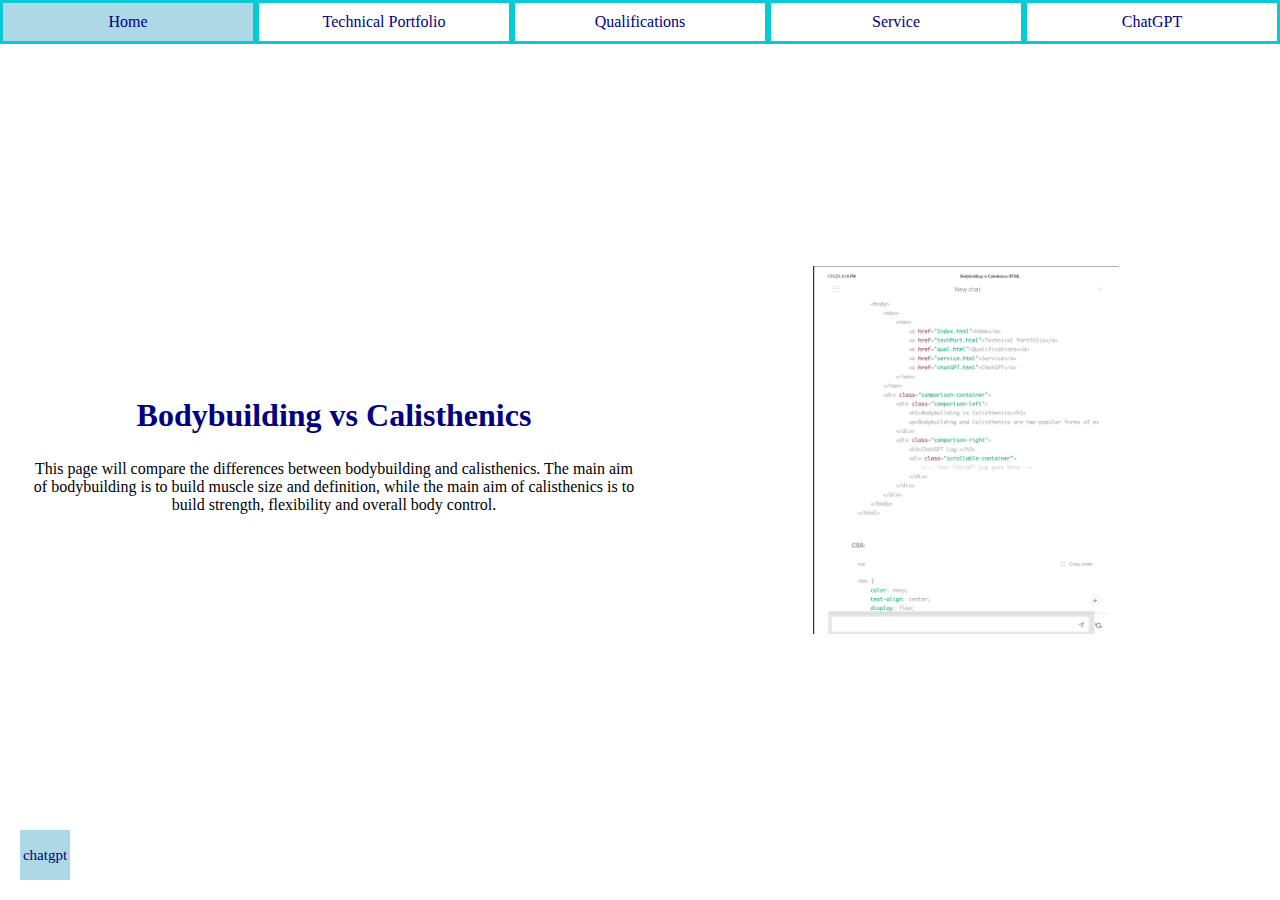
==== InitialDesign/chatGPT.html @ 6e24aabf "Initial Commit" ====
<html>
    <head>
        <title>ChatGPT</title>
        <link rel=stylesheet type=text/css href="style.css">
    </head>
    <body>
        <nav>
            <nav>
                <a href="Index.html">Home</a>
                <a href="techPort.html">Technical Portfolio</a>
                <a href="qual.html">Qualifications</a>
                <a href="service.html">Service</a>
                <a href="chatGPT.html">ChatGPT</a>
            </nav>
        </nav>
        <div class="middle-container">
            <div class="left-container">
                <h2>Bodybuilding vs Calisthenics</h2>
                <p>This page will compare the differences between bodybuilding and calisthenics. The main aim of bodybuilding is to build muscle size and definition, while the main aim of calisthenics is to build strength, flexibility and overall body control.</p>
            </div>
            <div class="right-container">
                <img src="ChatGPT.png" style="width: 50%; height: auto" alt="Bodybuilding vs Calisthenics Comparison">
            </div>
        </div>
    </body>
    <div class="github-box">
        <a href="chat.openai.com" target="_blank">chatgpt</a>
      </div>
</html>
---- InitialDesign/style.css ----
nav {
    color: navy;
    text-align: center;
    display: flex;
    justify-content: space-between;
    align-items: center;
    width: 100%;
    position: absolute;
    top: 0;
    left: 0;
    z-index: 1;
}

nav a {
    color: navy;
    display: inline-block;
    text-align: center;
    padding: 10px 20px;
    margin: 0;
    border: 3px solid rgb(10, 201, 214);
    flex: 1;
    width: 100%;
    text-decoration: none;
    box-sizing: border-box;
}

nav a:active {
    color: black !important; 
}

nav a:hover {
    color:navy;
    background-color: lightblue; 
}
h1 {
    margin-top: 120px;
    text-align: center;
    font-size: 4em;
    color: navy
}

h2{
    /* margin-top: 120px; */
    text-align: center;
    font-size: 2em;
    color:navy
}
h3 {
    font-size: 20px;
    font-weight: bold;
    text-align: center;
    margin-bottom: 10px;
    color:navy;
}
h4 {
    font-size: 40px;
    font-weight: bold;
    text-align: center;
    margin-bottom: 10px;
    color:navy;
}

.box-container{
    display: flex;
    align-items: center;
    justify-content: center;
    position: absolute;
    bottom: 100px;
    width: 100%;
}
.box{
    background-color: lightblue;
    width: 15%;
    height: 15%; 
    margin: 0 10px;
}
.box p{
    color:navy;
    font-size: 20px;
    text-align: center;
    padding: 40px;
}

/*technical portfolio*/
.portfolio-container {
    display: flex;
    justify-content: space-between;
    align-items: center;
    height: 300px;
}
  
.title-container {
    width: 40%;
    padding: 20px;
    text-align: center;
}
.summary {
    overflow-wrap: break-word;
    word-wrap: break-word;
    -ms-word-break: break-all;
    word-break: break-word;
    -ms-hyphens: auto;
    -moz-hyphens: auto;
    -webkit-hyphens: auto;
    hyphens: auto;
}

.project-img {
    display: block;
    margin: 0 auto;
    margin-top: 375px;
    margin-right: 200px;
    width: 45%;
    text-align: right;
}
.me-img {
    display: block;
    margin: 0 auto;
    margin-top: 475px;
    margin-right: 200px;
    width: 40%;
    text-align: right;
}
  
img {
    width: 50%;
    height: 50%;
    object-fit: cover;
}

  /*Links*/
.github-box {
    position: fixed;
    bottom: 20px;
    left: 20px;
    width: 50px;
    height: 50px;
    background-color: lightblue;
    text-align: center;
    transition: all 0.5s ease;
    display: flex;
    justify-content: center;
    align-items: center;
    font-size: 15px;
}
  
.github-box:hover {
    width: 100px;
    height: 100px;
    font-size: 40px;
}
  
.github-box a {
    text-decoration: none;
    color: navy;
}
  
.link-container {
    display: flex;
    justify-content: center;
    align-items: center;
    margin-top: 50px;
    text-decoration: none;
    color: navy;
}

.link-box {
    width: 120px;
    height: 60px;
    background-color: lightblue;
    text-decoration: none;
    color: navy;
    display: flex;
    justify-content: center;
    align-items: center;
    font-size: 18px;
    margin: 10px;
    transition: all 0.5s ease-in-out;
    
}

.link-box:hover {
    transform: scale(1.1);
    font-size: 24px;
    color: navy;
}

.link-box a {
    text-decoration: none;
    color: navy;
}

/*ChatGPT*/
.middle-container {
    display: flex;
    align-items: center;
    justify-content: center;
    height: 100%;
}

.left-container {
    width: 50%;
    text-align: center;
    padding: 20px;
}

.right-container {
    width: 50%;
    text-align: center;
}
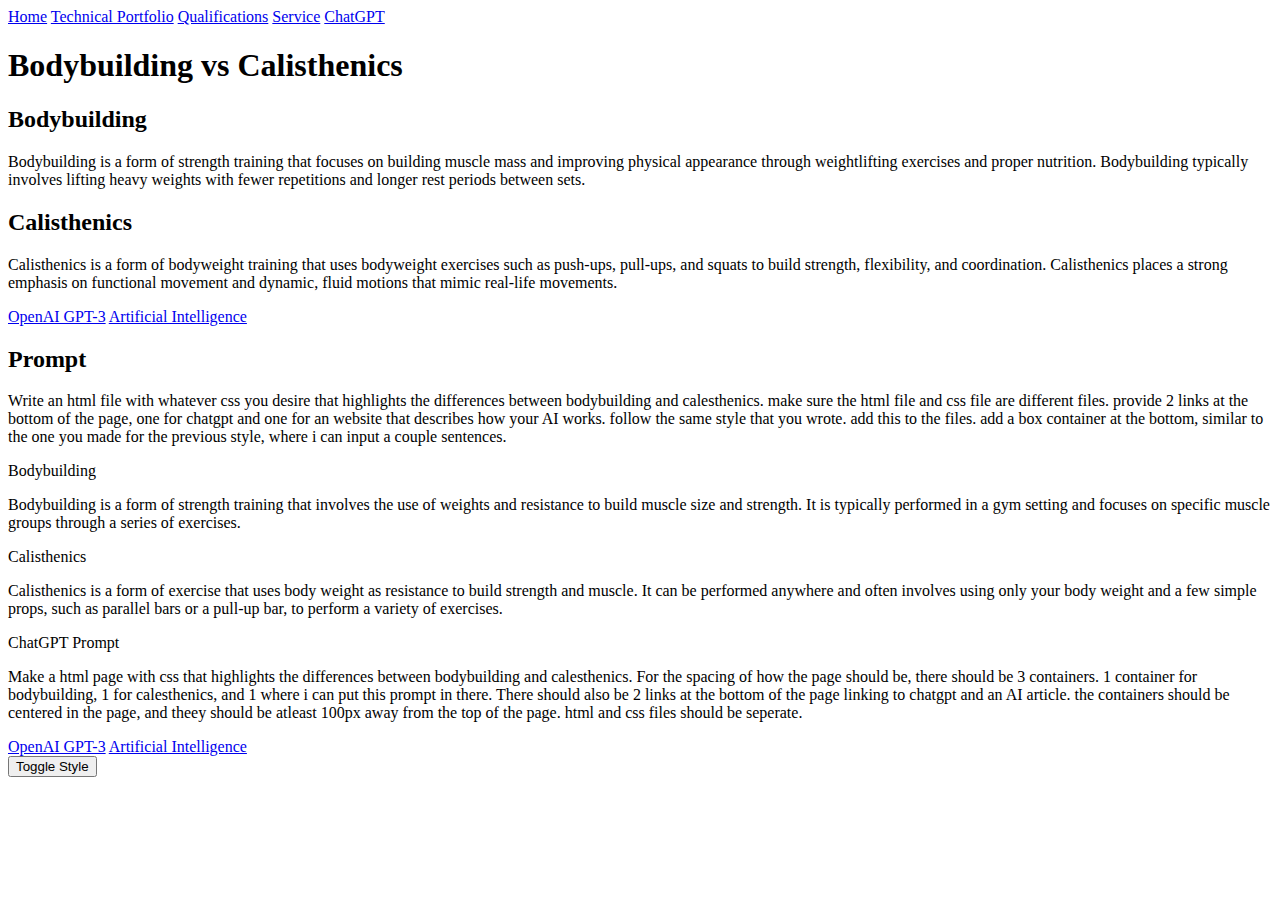
==== commit d23f4753: "Final Commit" ====
--- a/InitialDesign/chatGPT.html
+++ b/InitialDesign/chatGPT.html
@@ -1,29 +1,72 @@
+<!DOCTYPE html>
 <html>
-    <head>
-        <title>ChatGPT</title>
-        <link rel=stylesheet type=text/css href="style.css">
-    </head>
-    <body>
+<head>
+    <meta charset="UTF-8">
+    <meta name="viewport" content="width=device-width, initial-scale=1.0">
+    <link id="mainStyleSheet" rel="stylesheet" type="text/css" href="style2.css">
+  <title>ChatGPT</title>
+</head>
+<body>
+    <nav>
         <nav>
-            <nav>
-                <a href="Index.html">Home</a>
-                <a href="techPort.html">Technical Portfolio</a>
-                <a href="qual.html">Qualifications</a>
-                <a href="service.html">Service</a>
-                <a href="chatGPT.html">ChatGPT</a>
-            </nav>
+            <a href="index.html">Home</a>
+            <a href="techPort.html">Technical Portfolio</a>
+            <a href="qual.html">Qualifications</a>
+            <a href="service.html">Service</a>
+            <a href="chatGPT.html">ChatGPT</a>
         </nav>
-        <div class="middle-container">
-            <div class="left-container">
-                <h2>Bodybuilding vs Calisthenics</h2>
-                <p>This page will compare the differences between bodybuilding and calisthenics. The main aim of bodybuilding is to build muscle size and definition, while the main aim of calisthenics is to build strength, flexibility and overall body control.</p>
-            </div>
-            <div class="right-container">
-                <img src="ChatGPT.png" style="width: 50%; height: auto" alt="Bodybuilding vs Calisthenics Comparison">
-            </div>
-        </div>
-    </body>
-    <div class="github-box">
-        <a href="chat.openai.com" target="_blank">chatgpt</a>
-      </div>
+    </nav>
+  <header>
+    <h1>Bodybuilding vs Calisthenics</h1>
+  </header>
+
+  <section class="differences">
+    <div class="difference">
+      <h2 class="difference-title">Bodybuilding</h2>
+      <p class="difference-description">Bodybuilding is a form of strength training that focuses on building muscle mass and improving physical appearance through weightlifting exercises and proper nutrition. Bodybuilding typically involves lifting heavy weights with fewer repetitions and longer rest periods between sets.</p>
+    </div>
+
+    <div class="difference">
+      <h2 class="difference-title">Calisthenics</h2>
+      <p class="difference-description">Calisthenics is a form of bodyweight training that uses bodyweight exercises such as push-ups, pull-ups, and squats to build strength, flexibility, and coordination. Calisthenics places a strong emphasis on functional movement and dynamic, fluid motions that mimic real-life movements.</p>
+    </div>
+  </section>
+
+  <footer>
+    <div class="links">
+      <a href="https://chat.openai.com/" target="_blank">OpenAI GPT-3</a>
+      <a href="https://towardsdatascience.com/how-chatgpt-works-the-models-behind-the-bot-1ce5fca96286" target="_blank">Artificial Intelligence</a>
+    </div>
+    <div class="box-container">
+        <h2 class="difference-title">Prompt</h2>
+      <p class="box-content">Write an html file with whatever css you desire that highlights the differences between 
+          bodybuilding and calesthenics. make sure the html file and css file are different files. provide 2 links at the bottom of the page, one for chatgpt and one for an website that describes how your 
+          AI works. follow the same style that you wrote. add this to the files. add a box container at the bottom, similar to the one you made for the previous style, where i can input a couple sentences.</p>
+    </div>
+  </footer>
+  
+  <div class="bodybuilding-section">
+    <div class="title">Bodybuilding</div>
+    <p>Bodybuilding is a form of strength training that involves the use of weights and resistance to build muscle size and strength. It is typically performed in a gym setting and focuses on specific muscle groups through a series of exercises.</p>
+  </div>
+
+  <div class="calisthenics-section">
+    <div class="title">Calisthenics</div>
+    <p>Calisthenics is a form of exercise that uses body weight as resistance to build strength and muscle. It can be performed anywhere and often involves using only your body weight and a few simple props, such as parallel bars or a pull-up bar, to perform a variety of exercises.</p>
+  </div>
+
+  <div class="gptContainer">
+    <div class="title">ChatGPT Prompt</div>
+    <p>Make a html page with css that highlights the differences between bodybuilding and calesthenics. For the spacing of how the page should be, there should be 3 containers. 1 container for bodybuilding, 1 for calesthenics, and 1 where i can put this prompt in there. There should also be 2 links at the bottom of the page linking to chatgpt and an AI article. the containers should be centered in the page, and theey should be atleast 100px away from the top of the page. html and css files should be seperate.</p>
+  </div>
+  <div class="links2">
+    <a href="https://chat.openai.com/" target="_blank">OpenAI GPT-3</a>
+    <a href="https://towardsdatascience.com/how-chatgpt-works-the-models-behind-the-bot-1ce5fca96286" target="_blank">Artificial Intelligence</a>
+  </div>
+
+
+
+  <button class="togbutton" onclick="toggleStyleSheet()">Toggle Style</button>
+  <script src="func.js"></script>
+</body>
 </html>
--- a/InitialDesign/style2.css
+++ b/InitialDesign/style2.css
@@ -0,0 +1,573 @@
+button.togbutton {
+    background-color: #683B2B;
+    color: white;
+    padding: 10px 15px;
+    border-radius: 20px 0 0 20px;
+    cursor: pointer;
+    transition: all 0.3s ease-in-out;
+    position: absolute;
+    top: 50px;
+    right: 50px;
+    width: 75px;
+    height: 50px;
+    text-align: center;
+    font-size: 15px;
+  }
+  
+button.togbutton:hover {
+    background-color: white;
+    color: #D49E8D;
+    transform: scale(1.1);
+    box-shadow: 0 0 10px #D49E8D;
+}
+body{
+    background-color: #DED1BD;
+}
+nav {
+    color: #B08401;
+    text-align: center;
+    display: flex;
+    justify-content: center;
+    align-items: center;
+    width: 100%;
+    position: absolute;
+    top: 0;
+    left: 0;
+    z-index: 1;
+}
+
+nav a {
+    color: #B08401;
+    display: inline-block;
+    text-align: center;
+    padding: 10px 20px;
+    margin: 0;
+    text-decoration: none;
+    box-sizing: border-box;
+    background-color: #DED1BD; 
+    transition: all 0.5s ease-in-out;
+}
+
+nav a:active {
+    color: black !important; 
+}
+
+nav a:hover {
+    color: #B08401;
+    text-shadow: 0 0 10px #B08401;
+    font-size: 1.1em;
+}
+.s2container {
+    display: flex;
+    align-items: center;
+    justify-content: center;
+    position: absolute;
+    left: 25%;
+    top: 42%;
+    transform: translate(-50%, -50%);
+    color: #683B2B;
+    width: 25%;
+    height: 20%;
+}
+.s3container {
+    display: flex;
+    align-items: center;
+    justify-content: center;
+    position: absolute;
+    left: 50%;
+    top: 125%;
+    bottom: 20px;
+    transform: translate(-50%, -50%);
+    color: #683B2B;
+    width: 90%;
+    height: 58%;
+    border: solid #683B2B 2px;
+  }
+  
+.s3container:hover {
+    border: solid #683B2B 2px;
+    box-shadow: 0 0 10px #683B2B;
+}
+
+.s4container {
+    display: flex;
+    flex-direction: column;
+    align-items: center;
+    justify-content: center;
+    position: absolute;
+    left: 50%;
+    top: 50%;
+    transform: translate(-50%, -50%);
+    width: 43%;
+    height: 55%;
+    border: 5px solid #683B2B;
+}
+  
+.s4container img {
+    display: block;
+    margin-left: 270px;
+    width: 10%;
+    height: auto;
+    align-self: flex-start;
+    object-fit: contain;
+}
+  
+.s4container p {
+    margin-bottom: 10px;
+    text-align: center;
+}
+
+.s5container {
+    display: flex;
+    flex-direction: column;
+    align-items: center;
+    justify-content: center;
+    position: absolute;
+    left: 25%;
+    top: 50%;
+    transform: translate(-50%, -50%);
+    width: 30%;
+    height: 50%;
+    border: 5px solid #683B2B;
+  }
+  .s6container {
+    display: flex;
+    flex-direction: column;
+    align-items: center;
+    justify-content: center;
+    position: absolute;
+    left: 75%;
+    top: 50%;
+    transform: translate(-50%, -50%);
+    width: 30%;
+    height: 50%;
+    border: 5px solid #683B2B;
+  }
+
+.s7container {
+    display: flex;
+    flex-direction: column;
+    align-items: center;
+    justify-content: center;
+    position: absolute;
+    left: 50%;
+    top: 50%;
+    transform: translate(-50%, -50%);
+    width: 50%;
+    height: 65%;
+    border: 5px solid #683B2B;
+}
+  
+.s7container img {
+    display: block;
+    margin-left: 320px;
+    width: 10%;
+    height: auto;
+    align-self: flex-start;
+    object-fit: contain;
+    border: none;
+}
+  
+.s7container p {
+    margin-bottom: 10px;
+    text-align: center;
+}
+
+.box2{
+    display: flex;
+    flex-direction: column;
+    align-items: center;
+    justify-content: center;
+    position: absolute;
+    left: 45%;
+    top: 45%;
+    background-color: #683B2B;
+    width: 10%;
+    height: 10%; 
+    margin: 0 10px;
+    border: 3px solid #B08401;
+}
+.box2 p{
+    font-family: 'Comic Sans MS', sans-serif;
+    color:#FAF6F2;
+    font-size: 20px;
+    text-align: center;
+    padding: 40px;
+}
+.box2 a{
+    text-decoration:none;
+}
+.box2:hover {
+    transform: scale(1.1);
+    box-shadow: 0 0 10px #B08401;
+    border: 3px solid #B08401;
+    transition: all 0.5s ease-in-out;
+}
+
+.box3{
+    display: flex;
+    flex-direction: column;
+    align-items: center;
+    justify-content: center;
+    position: absolute;
+    left: 35%;
+    top: 85%;
+    background-color: #683B2B;
+    width: 10%;
+    height: 10%; 
+    margin: 0 10px;
+    border: 3px solid #B08401;
+}
+.box3 p{
+    font-family: 'Comic Sans MS', sans-serif;
+    color:#FAF6F2;
+    font-size: 20px;
+    text-align: center;
+    padding: 40px;
+}
+.box3 a{
+    text-decoration:none;
+}
+.box3:hover {
+    transform: scale(1.1);
+    box-shadow: 0 0 10px #B08401;
+    border: 3px solid #B08401;
+    transition: all 0.5s ease-in-out;
+}
+
+
+
+.box4{
+    display: flex;
+    flex-direction: column;
+    align-items: center;
+    justify-content: center;
+    position: absolute;
+    left: 52%;
+    top: 85%;
+    background-color: #683B2B;
+    width: 10%;
+    height: 10%; 
+    margin: 0 10px;
+    border: 3px solid #B08401;
+}
+.box4 p{
+    font-family: 'Comic Sans MS', sans-serif;
+    color:#FAF6F2;
+    font-size: 20px;
+    text-align: center;
+    padding: 40px;
+}
+.box4 a{
+    text-decoration:none;
+}
+.box4:hover {
+    transform: scale(1.1);
+    box-shadow: 0 0 10px #B08401;
+    border: 3px solid #B08401;
+    transition: all 0.5s ease-in-out;
+}
+
+
+.custom-text {
+    font-family: 'Comic Sans MS', sans-serif;
+    text-align: center;
+    font-size: 1.5em;
+    color: brown;
+}
+.custom2-text {
+    font-family: 'Comic Sans MS', sans-serif;
+    text-align: center;
+    font-size: 20px;
+    color: black;
+}
+
+.custom3-text {
+    font-family: 'Comic Sans MS', sans-serif;
+    text-align: center;
+    font-size: 20px;
+    color: brown;
+}
+.custom4-text {
+    font-family: 'Comic Sans MS', sans-serif;
+    text-align: center;
+    font-size: 20px;
+    color: #B08401;
+}
+
+.custom5-text {
+    font-family: 'Comic Sans MS', sans-serif;
+    text-align: center;
+    font-size: 15px;
+    color: brown;
+}
+.custom6-text {
+    font-weight: bold;
+    font-family: 'Comic Sans MS', sans-serif;
+    text-align: center;
+    font-size: 20px;
+    color: #B08401;
+}
+/*images*/
+.me2-img {
+    display: block;
+    margin-top: 75px;
+    margin-left: 750px;
+    width: 500px;
+    height: 500px;
+    text-align: right;
+    border: 5px solid #D49E8D;
+}
+.me2-img img {
+    width: 100%;
+    height: 100%;
+    object-fit: cover;
+    transition: all 0.3s ease-in-out;
+  }
+  
+img {
+    width: 20%;
+    height: 20%;
+    object-fit: cover;
+}
+
+
+/*Links*/
+#instagram3-logo {
+    position: absolute;
+    bottom: 76px;
+    right: 350px;
+    width: 40px;
+    height: 40px;
+}
+#linked2-logo {
+    position: absolute;
+    bottom: 76px;
+    right: 450px;
+    width: 40px;
+    height: 40px;
+}
+#git2-logo {
+    position: absolute;
+    bottom: 100px;
+    left: 655px;
+    width: 50px;
+    height: 50px;
+    background-clip: padding-box;
+    border: 0;
+  }
+#th2-logo {
+    position: absolute;
+    bottom: 100px;
+    left: 720px;
+    width: 50px;
+    height: 50px;
+    background-clip: padding-box;
+  }
+#marathon2-logo {
+    position: absolute;
+    bottom: 230px;
+    left: 672px;
+    width: 50px;
+    height: 50px;
+    background-clip: padding-box;
+    border: 0;
+  }
+#havani-logo {
+    position: absolute;
+    bottom: 230px;
+    left: 747px;
+    width: 50px;
+    height: 50px;
+    background-clip: padding-box;
+  }
+
+
+/*ChatGPT*/
+
+.bodybuilding-section, .calisthenics-section, .gptContainer{
+    width: 45%;
+    margin-top: 50px;
+    margin-left: 345px;
+    padding: 2%;
+    text-align: center;
+    border: 2px solid #683B2B;
+    box-shadow: 0 0 10px #683B2B;
+    transition: all 0.3s ease-in-out;
+  }
+  
+  .bodybuilding-section:hover, .calisthenics-section:hover, .gptContainer:hover{
+    box-shadow: 0 0 20px #683B2B;
+  }
+  
+  .title {
+    font-weight: bold;
+    margin-bottom: 2%;
+  }
+  .links2 {
+    margin-top: 50px;
+    display: flex;
+    justify-content: space-between;
+    width: 50%;
+    margin: 0 auto;
+  }
+  
+  .links2 a {
+    color: #683B2B;
+    text-decoration: none;
+    font-weight: bold;
+    transition: all 0.2s ease-in-out;
+    }
+    
+.links2 a:hover {
+    color: #D49E8D;
+}  
+
+  
+h1 {
+    display: none;
+    }
+    
+h2 {
+    display: none;
+}
+
+
+      
+h3 {
+    display: none;
+}
+h4 {
+    display: none;
+}
+h5 {
+    display: none;
+}
+
+.box-container{
+    display: none;
+}
+.box{
+    display: none;
+}
+.box p{
+    display: none;
+}
+.box:hover {
+    display: none;
+}
+
+#instagram-logo {
+    display:none;
+}
+
+/*technical portfolio*/
+.portfolio-container {
+    display: none;
+    
+}
+  
+.title-container {
+    display: none;
+}
+.summary {
+    display: none;
+}
+
+  #baps-logo {
+    display: none;
+  }
+  #charities-logo {
+    display: none;
+  }
+  #git-logo {
+    display: none;
+  }
+  #th-logo {
+    display: none;
+  }
+  #linked-logo {
+    display: none;
+  }
+  #instagram2-logo {
+    display: none;
+  }
+  #marathon-logo {
+    display: none;
+  }
+
+
+  /*Links*/
+
+
+/*ChatGPT*/
+body {
+    font-family: Arial, sans-serif;
+    text-align: center;
+  }
+  
+  header h1 {
+    display:none;
+  }
+  
+  .differences {
+    display:none;
+  }
+  
+  .difference {
+    display:none;
+  }
+  
+  .difference-title {
+    display:none;
+  }
+  
+  .difference-description {
+    display:none;
+  }
+  
+  .links {
+    display:none;
+  }
+  
+  .links a {
+    display:none;
+    }
+    
+.links a:hover {
+    display:none;
+}  
+
+.portfolio2-container {
+    display:none;
+    
+}
+.portfolio2-container img{
+    display:none;
+}
+.portfolio2-container-img img {
+    display:none;
+  }
+.portfolio2-container img:hover {
+    display:none;
+  }
+.title-container2 {
+    display:none;
+}
+.summary2 {
+    display:none;
+}
+
+.me-img {
+    display:none;
+}
+.me-img img {
+    display:none;
+  }
+.me-img img:hover {
+    display:none;
+  }
+
+.box5{
+   display:none;
+}